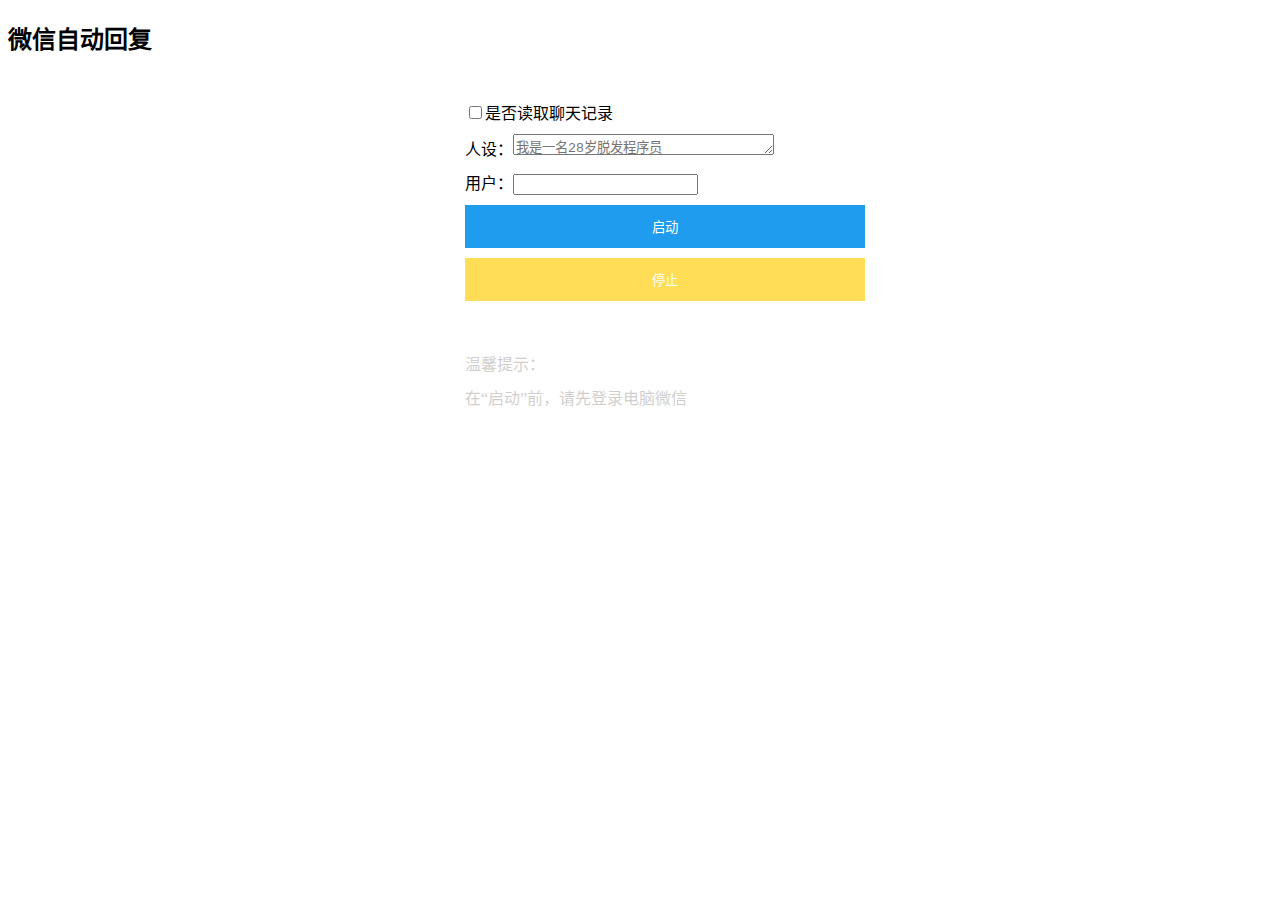
==== extensions/mai_wechat/templates/mai_wechat/index.html @ 42b9ba49 "创建扩展框架" ====
<!doctype html>
<html lang="zh-CN">
<head>
  <meta charset="utf-8">
  <title>Meow AI</title>
</head>
<body>
  <h2>微信自动回复</h2>
  
  <div class="content-box">
    
    <div class="content-des">
      <label class="item" for="enabled"><input id="enabled" type="checkbox">是否读取聊天记录</label>
      <label class="item" for="persona">人设：<textarea id="persona" cols="30" rows="1" placeholder="我是一名28岁脱发程序员"></textarea></label>
      <label class="item" for="name">用户：<input id="name" type="text"></label>
      <button class="item primary">启动</button>
      <button class="item warning">停止</button>
    </div>
    <div class="content-des">
      <p class="item reminder">温馨提示：</p>
      <p class="item reminder">在“启动”前，请先登录电脑微信</p>
    </div>
  </div>
  <style>
    .content-box {
      display: flex;
      position: relative;
      flex-direction: column;
      flex-wrap: wrap;
      user-select: none;
      align-items: center;
      .content-des{
        width: calc(100% - 250px);
        display: flex;
        position: relative;
        flex-direction: column;
        flex-wrap: nowrap;
        justify-content: center;
        user-select: none;
        align-items: center;
        padding: 20px;
        .item{
          margin: 5px 0;
          max-width: 400px;
          width: 100%;
        }
        .reminder{
          color: #bab9b5af;
        }
        button{
          padding: 10px 0;
          border-color: transparent;
          color: #fff;
          &.primary{
            background-color: #209cee;
            &:hover{
              background-color: #1496ed;
            }
          }
          &.warning{
            background-color: #ffdd57;
            &:hover{
              background-color: #ffdb4a;
            }
          }
        }
      }
      
    }
    @media only screen and (min-width: 1081px) {
      /*  */
      .content-box .content-des {
        padding: 20px 150px;
      }
    }
    @media only screen and (max-width: 500px) {
      .content-box .content-des {
        padding: 0px;
      }
      .content-box .content-des {
        width: calc(100% - 10px);
      }
    }
    </style>
</body>
</html>
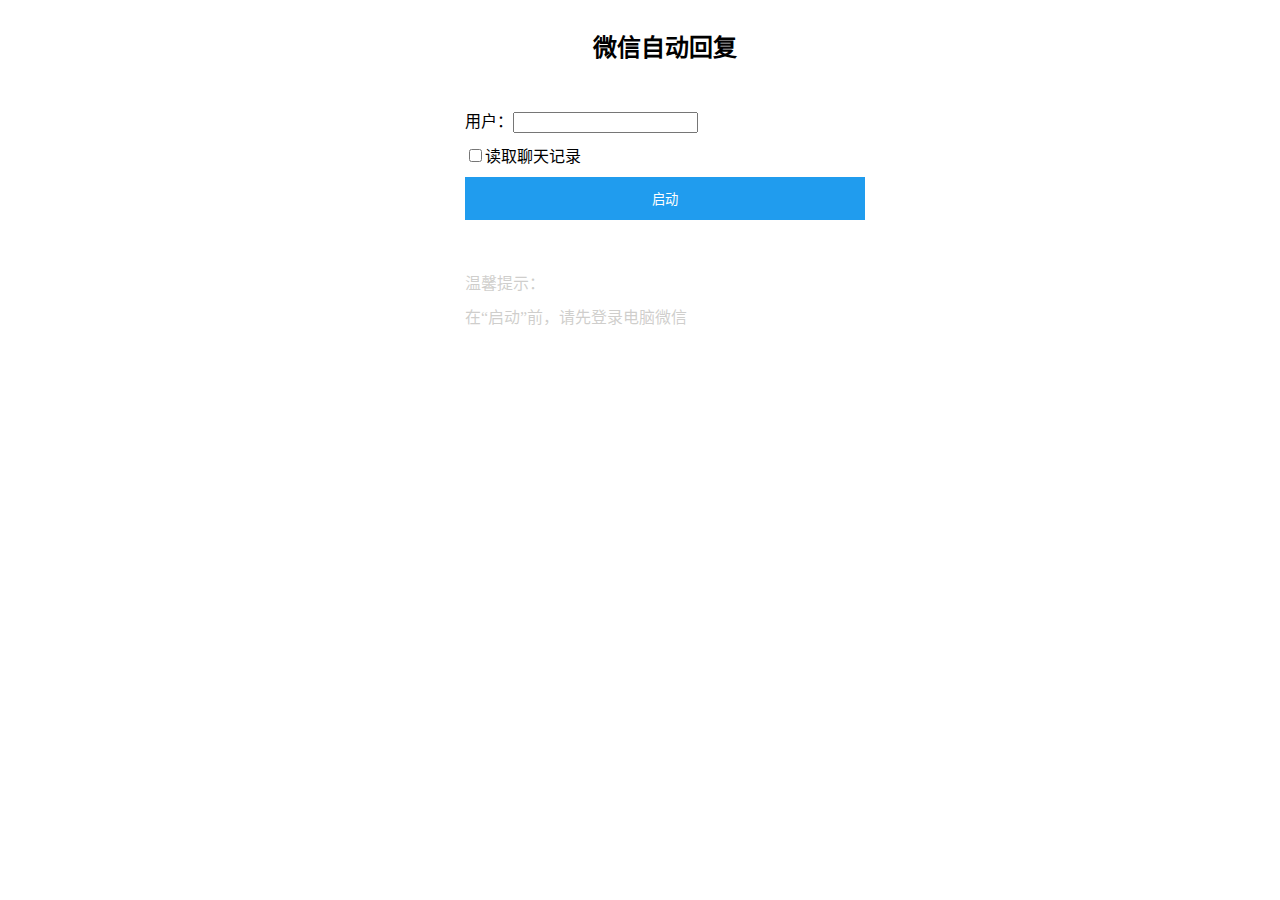
==== commit c7d8a8a9: "完成微信自动回复扩展" ====
--- a/extensions/mai_wechat/templates/mai_wechat/index.html
+++ b/extensions/mai_wechat/templates/mai_wechat/index.html
@@ -2,25 +2,122 @@
 <html lang="zh-CN">
 <head>
   <meta charset="utf-8">
-  <title>Meow AI</title>
+  <title>微信自动回复_MeowAI</title>
+  <link rel="shortcut icon" type="image/png" href="./static/logo.png">
+  <link rel="stylesheet" href="/static/css/noticejs.css">
 </head>
 <body>
-  <h2>微信自动回复</h2>
-  
-  <div class="content-box">
-    
+  <div class="content-box" id="app">
+    <h2>微信自动回复</h2>
     <div class="content-des">
-      <label class="item" for="enabled"><input id="enabled" type="checkbox">是否读取聊天记录</label>
-      <label class="item" for="persona">人设：<textarea id="persona" cols="30" rows="1" placeholder="我是一名28岁脱发程序员"></textarea></label>
-      <label class="item" for="name">用户：<input id="name" type="text"></label>
-      <button class="item primary">启动</button>
-      <button class="item warning">停止</button>
+      <label class="item" for="name">用户：<input id="name" type="text" v-model="name"></label>
+      <label v-if="false" class="item" for="persona">人设：<textarea v-model="persona" id="persona" cols="30" rows="2" placeholder="我是一名28岁喜欢看电视电影、运动健身、热爱生活的知性女"></textarea></label>
+      <label class="item" for="chatHistory"><input id="chatHistory" type="checkbox" v-model="chatHistory">读取聊天记录</label>
+      <button v-show="!state" class="item primary" @click="start">启动</button>
+      <button v-show="state" class="item warning" @click="stop">停止</button>
     </div>
     <div class="content-des">
       <p class="item reminder">温馨提示：</p>
       <p class="item reminder">在“启动”前，请先登录电脑微信</p>
     </div>
   </div>
+  <script src="/static/js/socket.io.min.js"></script>
+  <script src="/static/js/axios.min.js"></script>
+  <script src="/static/js/vue.global.js"></script>
+  <script src="/static/js/notice.js"></script>
+  <script>
+    const app = Vue.createApp({
+      data() {
+        return {
+          name: '',
+          persona: '',
+          chatHistory:false,
+          state: false,
+        }
+      },
+      mounted() {
+        this.socket = io.connect('http://' + document.domain + ':' + location.port);
+        this.socket.on('emit', (data) => {
+            // data=JSON.parse(data)
+            console.log(data)
+            new NoticeJs({
+                type: data.code==0?'success':'error',
+                text: data.msg,
+                timeout:45,
+                position: 'topLeft',
+            }).show();
+        });
+        this.socket.on('wechat_stop', (data) => {
+          this.state = false;
+          new NoticeJs({
+              type: 'error',
+              text: data,
+              timeout:55,
+              position: 'topLeft',
+          }).show();
+        });
+      },
+      methods: {
+        error(errtxt) {
+          new NoticeJs({
+              type: 'error',
+              text: errtxt,
+              timeout:30,
+              position: 'topLeft',
+          }).show();
+        },
+        start() {
+          if (this.name === '') {
+            this.error('请输入用户名')
+            return
+          }
+          if (this.enabled) {
+            this.error('请先停止')
+            return
+          }
+          axios.post('./start', {
+            name: this.name,
+            persona: this.persona,
+            chatHistory: this.chatHistory,
+          }).then(res => {
+            if (res.data.code === 0) {
+              this.state = true
+              new NoticeJs({
+                type: 'success',
+                text: '启动成功',
+                timeout:30,
+              }).show()
+            }
+            else {
+              this.error(res.data.msg)
+            }
+          }).catch(err => {
+            this.error(err)
+          })
+        },
+        stop() {
+          if (!this.state) {
+            this.error('请先启动')
+            return
+          }
+          axios.post('./stop').then(res => {
+            if (res.data.code === 0) {
+              this.state = false
+              new NoticeJs({
+                type: 'success',
+                text: '停止成功',
+                timeout:30,
+              }).show()
+            }
+          }).catch(err => {
+            this.error(err)
+          })
+        }
+        
+      }
+    })
+    app.mount('#app')
+  </script>
   <style>
     .content-box {
       display: flex;
--- a/static/css/noticejs.css
+++ b/static/css/noticejs.css
@@ -0,0 +1 @@
+.noticejs-top{top:0;width:100%!important}.noticejs-top .item{border-radius:0!important;margin:0!important}.noticejs-topRight{top:10px;right:10px}.noticejs-topLeft{top:10px;left:10px}.noticejs-topCenter{top:10px;left:50%;transform:translate(-50%)}.noticejs-middleLeft,.noticejs-middleRight{right:10px;top:50%;transform:translateY(-50%)}.noticejs-middleLeft{left:10px}.noticejs-middleCenter{top:50%;left:50%;transform:translate(-50%,-50%)}.noticejs-bottom{bottom:0;width:100%!important}.noticejs-bottom .item{border-radius:0!important;margin:0!important}.noticejs-bottomRight{bottom:10px;right:10px}.noticejs-bottomLeft{bottom:10px;left:10px}.noticejs-bottomCenter{bottom:10px;left:50%;transform:translate(-50%)}.noticejs{font-family:Helvetica Neue,Helvetica,Arial,sans-serif}.noticejs .item{margin:0 0 10px;border-radius:3px;overflow:hidden}.noticejs .item .close{float:right;font-size:18px;font-weight:700;line-height:1;color:#fff;text-shadow:0 1px 0 #fff;opacity:1;margin-right:7px}.noticejs .item .close:hover{opacity:.5;color:#000}.noticejs .item a{color:#fff;border-bottom:1px dashed #fff}.noticejs .item a,.noticejs .item a:hover{text-decoration:none}.noticejs .success{background-color:#64ce83}.noticejs .success .noticejs-heading{background-color:#3da95c;color:#fff;padding:10px}.noticejs .success .noticejs-body{color:#fff;padding:10px}.noticejs .success .noticejs-body:hover{visibility:visible!important}.noticejs .success .noticejs-content{visibility:visible}.noticejs .info{background-color:#3ea2ff}.noticejs .info .noticejs-heading{background-color:#067cea;color:#fff;padding:10px}.noticejs .info .noticejs-body{color:#fff;padding:10px}.noticejs .info .noticejs-body:hover{visibility:visible!important}.noticejs .info .noticejs-content{visibility:visible}.noticejs .warning{background-color:#ff7f48}.noticejs .warning .noticejs-heading{background-color:#f44e06;color:#fff;padding:10px}.noticejs .warning .noticejs-body{color:#fff;padding:10px}.noticejs .warning .noticejs-body:hover{visibility:visible!important}.noticejs .warning .noticejs-content{visibility:visible}.noticejs .error{background-color:#e74c3c}.noticejs .error .noticejs-heading{background-color:#ba2c1d;color:#fff;padding:10px}.noticejs .error .noticejs-body{color:#fff;padding:10px}.noticejs .error .noticejs-body:hover{visibility:visible!important}.noticejs .error .noticejs-content{visibility:visible}.noticejs .progressbar{width:100%}.noticejs .progressbar .bar{width:1%;height:30px;background-color:#4caf50}.noticejs .success .noticejs-progressbar{width:100%;background-color:#64ce83;margin-top:-1px}.noticejs .success .noticejs-progressbar .noticejs-bar{width:100%;height:5px;background:#3da95c}.noticejs .info .noticejs-progressbar{width:100%;background-color:#3ea2ff;margin-top:-1px}.noticejs .info .noticejs-progressbar .noticejs-bar{width:100%;height:5px;background:#067cea}.noticejs .warning .noticejs-progressbar{width:100%;background-color:#ff7f48;margin-top:-1px}.noticejs .warning .noticejs-progressbar .noticejs-bar{width:100%;height:5px;background:#f44e06}.noticejs .error .noticejs-progressbar{width:100%;background-color:#e74c3c;margin-top:-1px}.noticejs .error .noticejs-progressbar .noticejs-bar{width:100%;height:5px;background:#ba2c1d}@keyframes noticejs-fadeOut{0%{opacity:1}to{opacity:0}}.noticejs-fadeOut{animation-name:noticejs-fadeOut}@keyframes noticejs-modal-in{to{opacity:.3}}@keyframes noticejs-modal-out{to{opacity:0}}.noticejs-rtl .noticejs-heading{direction:rtl}.noticejs-rtl .close{float:left!important;margin-left:7px;margin-right:0!important}.noticejs-rtl .noticejs-content{direction:rtl}.noticejs{position:fixed;z-index:10050}.noticejs ::-webkit-scrollbar{width:8px}.noticejs ::-webkit-scrollbar-button{width:8px;height:5px}.noticejs ::-webkit-scrollbar-track{border-radius:10px}.noticejs ::-webkit-scrollbar-thumb{background:hsla(0,0%,100%,.5);border-radius:10px}.noticejs ::-webkit-scrollbar-thumb:hover{background:#fff}.noticejs-modal{position:fixed;width:100%;height:100%;background-color:#000;z-index:10000;opacity:.3;left:0;top:0}.noticejs-modal-open{opacity:0;animation:noticejs-modal-in .3s ease-out}.noticejs-modal-close{animation:noticejs-modal-out .3s ease-out;animation-fill-mode:forwards}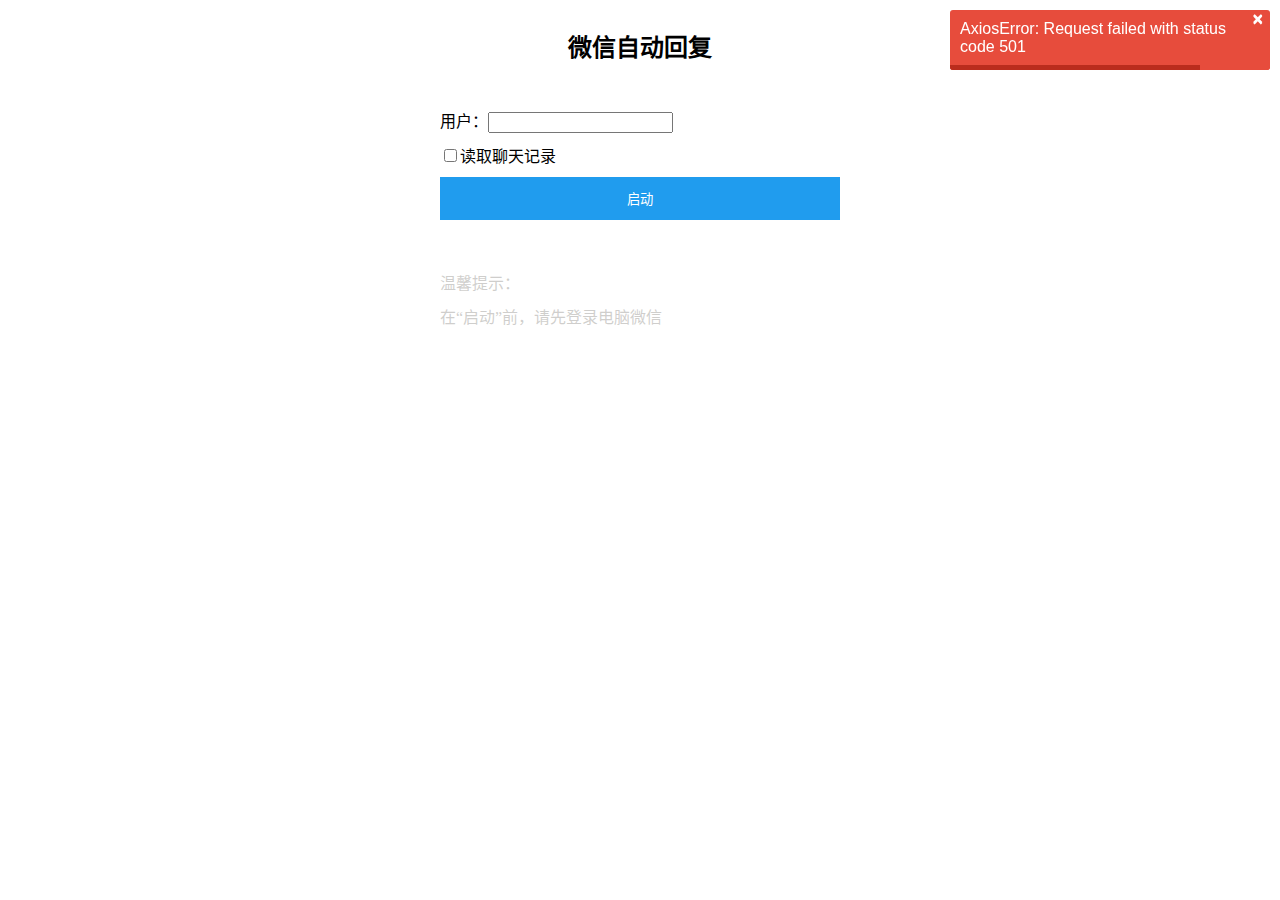
==== commit 9a18600d: "完成扩展功能，实现微信自动回复" ====
--- a/extensions/mai_wechat/templates/mai_wechat/index.html
+++ b/extensions/mai_wechat/templates/mai_wechat/index.html
@@ -5,119 +5,6 @@
   <title>微信自动回复_MeowAI</title>
   <link rel="shortcut icon" type="image/png" href="./static/logo.png">
   <link rel="stylesheet" href="/static/css/noticejs.css">
-</head>
-<body>
-  <div class="content-box" id="app">
-    <h2>微信自动回复</h2>
-    <div class="content-des">
-      <label class="item" for="name">用户：<input id="name" type="text" v-model="name"></label>
-      <label v-if="false" class="item" for="persona">人设：<textarea v-model="persona" id="persona" cols="30" rows="2" placeholder="我是一名28岁喜欢看电视电影、运动健身、热爱生活的知性女"></textarea></label>
-      <label class="item" for="chatHistory"><input id="chatHistory" type="checkbox" v-model="chatHistory">读取聊天记录</label>
-      <button v-show="!state" class="item primary" @click="start">启动</button>
-      <button v-show="state" class="item warning" @click="stop">停止</button>
-    </div>
-    <div class="content-des">
-      <p class="item reminder">温馨提示：</p>
-      <p class="item reminder">在“启动”前，请先登录电脑微信</p>
-    </div>
-  </div>
-  <script src="/static/js/socket.io.min.js"></script>
-  <script src="/static/js/axios.min.js"></script>
-  <script src="/static/js/vue.global.js"></script>
-  <script src="/static/js/notice.js"></script>
-  <script>
-    const app = Vue.createApp({
-      data() {
-        return {
-          name: '',
-          persona: '',
-          chatHistory:false,
-          state: false,
-        }
-      },
-      mounted() {
-        this.socket = io.connect('http://' + document.domain + ':' + location.port);
-        this.socket.on('emit', (data) => {
-            // data=JSON.parse(data)
-            console.log(data)
-            new NoticeJs({
-                type: data.code==0?'success':'error',
-                text: data.msg,
-                timeout:45,
-                position: 'topLeft',
-            }).show();
-        });
-        this.socket.on('wechat_stop', (data) => {
-          this.state = false;
-          new NoticeJs({
-              type: 'error',
-              text: data,
-              timeout:55,
-              position: 'topLeft',
-          }).show();
-        });
-      },
-      methods: {
-        error(errtxt) {
-          new NoticeJs({
-              type: 'error',
-              text: errtxt,
-              timeout:30,
-              position: 'topLeft',
-          }).show();
-        },
-        start() {
-          if (this.name === '') {
-            this.error('请输入用户名')
-            return
-          }
-          if (this.enabled) {
-            this.error('请先停止')
-            return
-          }
-          axios.post('./start', {
-            name: this.name,
-            persona: this.persona,
-            chatHistory: this.chatHistory,
-          }).then(res => {
-            if (res.data.code === 0) {
-              this.state = true
-              new NoticeJs({
-                type: 'success',
-                text: '启动成功',
-                timeout:30,
-              }).show()
-            }
-            else {
-              this.error(res.data.msg)
-            }
-          }).catch(err => {
-            this.error(err)
-          })
-        },
-        stop() {
-          if (!this.state) {
-            this.error('请先启动')
-            return
-          }
-          axios.post('./stop').then(res => {
-            if (res.data.code === 0) {
-              this.state = false
-              new NoticeJs({
-                type: 'success',
-                text: '停止成功',
-                timeout:30,
-              }).show()
-            }
-          }).catch(err => {
-            this.error(err)
-          })
-        }
-        
-      }
-    })
-    app.mount('#app')
-  </script>
   <style>
     .content-box {
       display: flex;
@@ -135,7 +22,7 @@
         justify-content: center;
         user-select: none;
         align-items: center;
-        padding: 20px;
+        padding: 20px 0;
         .item{
           margin: 5px 0;
           max-width: 400px;
@@ -167,7 +54,7 @@
     @media only screen and (min-width: 1081px) {
       /*  */
       .content-box .content-des {
-        padding: 20px 150px;
+        padding: 20px 120px;
       }
     }
     @media only screen and (max-width: 500px) {
@@ -178,6 +65,110 @@
         width: calc(100% - 10px);
       }
     }
-    </style>
+  </style>
+</head>
+<body>
+  <div class="content-box" id="app">
+    <h2>微信自动回复</h2>
+    <div class="content-des" v-cloak>
+      <label class="item" for="name">用户：<input id="name" type="text" v-model="name"></label>
+      <label v-if="false" class="item" for="persona">人设：<textarea v-model="persona" id="persona" cols="30" rows="2" placeholder="我是一名28岁喜欢看电视电影、运动健身、热爱生活的知性女"></textarea></label>
+      <label class="item" for="chatHistory"><input id="chatHistory" type="checkbox" v-model="chatHistory">读取聊天记录</label>
+      <button v-show="!state" class="item primary" @click="start">启动</button>
+      <button v-show="state" class="item warning" @click="stop">停止</button>
+    </div>
+    <div class="content-des">
+      <p class="item reminder">温馨提示：</p>
+      <p class="item reminder">在“启动”前，请先登录电脑微信</p>
+    </div>
+  </div>
+  <script src="/static/js/socket.io.min.js"></script>
+  <script src="/static/js/axios.min.js"></script>
+  <script src="/static/js/vue.global.js"></script>
+  <script src="/static/js/notice.js"></script>
+  <script>
+    const app = Vue.createApp({
+      data() {
+        return {
+          name: '',
+          persona: '',
+          chatHistory:false,
+          state: false,
+        }
+      },
+      mounted() {
+        this.socket = io.connect('http://' + document.domain + ':' + location.port);
+        this.socket.on('emit', (data) => {
+            // data=JSON.parse(data)
+            console.log(data)
+            this.notice(data.code,data.msg)
+        });
+        this.socket.on('wechat_stop', (data) => {
+          this.state = false;
+          this.notice(false,data)
+        });
+        axios.post('./status').then(res => {
+            if (res.data.code === 0) {
+              this.state = false;
+            }else if(res.data.code === 1){
+              this.state = true;
+            }
+          }).catch(err => {
+            this.notice(false,err)
+          })
+      },
+      methods: {
+        notice(type,msgtxt) {
+          new NoticeJs({
+              type: type?'success':'error',
+              text: msgtxt,
+              timeout:30,
+              position: 'topRight',
+          }).show();
+        },
+        start() {
+          if (this.name === '') {
+            this.notice(false,'请输入用户名')
+            return
+          }
+          if (this.enabled) {
+            this.notice(false,'请先停止')
+            return
+          }
+          axios.post('./start', {
+            name: this.name,
+            persona: this.persona,
+            chatHistory: this.chatHistory,
+          }).then(res => {
+            if (res.data.code === 0) {
+              this.state = true;
+              this.notice(true,'启动成功');
+            }
+            else {
+              this.notice(false,res.data.msg);
+            }
+          }).catch(err => {
+            this.notice(false,err)
+          })
+        },
+        stop() {
+          if (!this.state) {
+            this.notice(false,'请先启动');
+            return
+          }
+          axios.post('./stop').then(res => {
+            if (res.data.code === 0) {
+              this.state = false;
+              this.notice(true,'停止成功');
+            }
+          }).catch(err => {
+            this.notice(false,err)
+          })
+        }
+        
+      }
+    })
+    app.mount('#app')
+  </script>
 </body>
 </html>